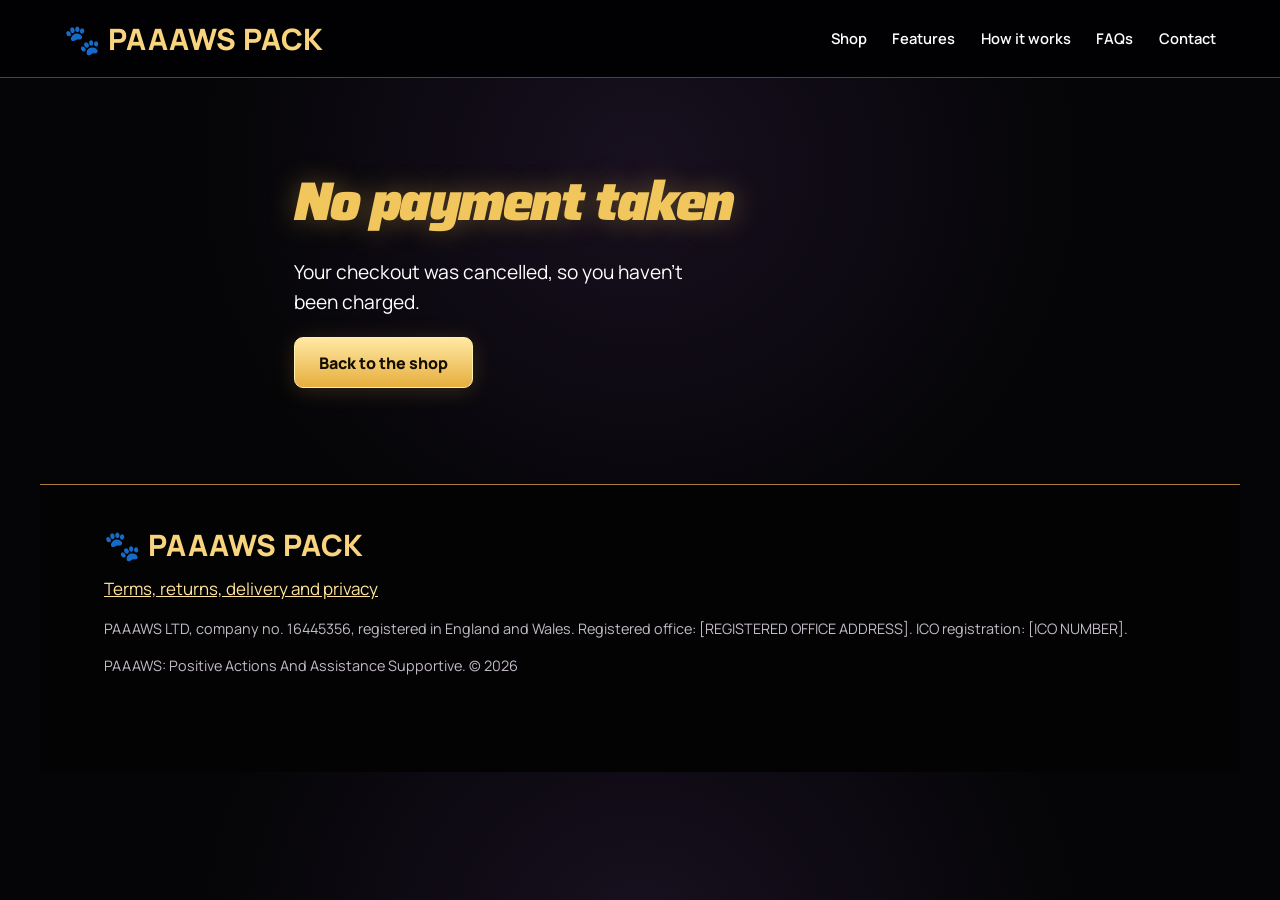
==== cancelled.html @ 1de61038 "Add files via upload" ====
<!doctype html>
<html lang="en-GB">
<head>
<meta charset="utf-8">
<meta name="viewport" content="width=device-width, initial-scale=1, viewport-fit=cover">
<title>Checkout cancelled | PAAAWS PACK</title>
<meta name="description" content="PAAAWS PACK is a backpack with a full-colour 64×64 LED screen you control from your Android phone. Pictures, GIFs, moving text, games and an SOS flash. £40, UK delivery.">
<link rel="icon" href="data:image/svg+xml,%3Csvg xmlns='http://www.w3.org/2000/svg' viewBox='0 0 100 100'%3E%3Ctext y='.9em' font-size='90'%3E🐾%3C/text%3E%3C/svg%3E">
<link rel="preconnect" href="https://fonts.googleapis.com">
<link rel="preconnect" href="https://fonts.gstatic.com" crossorigin>
<link href="https://fonts.googleapis.com/css2?family=Saira:ital,wght@1,700;1,900&family=Manrope:wght@400;600;800&display=swap" rel="stylesheet">
<link rel="stylesheet" href="style.css">
</head>
<body>

<header class="top">
  <a class="brand" href="index.html#home" aria-label="PAAAWS PACK home"><span class="paw" aria-hidden="true">🐾</span> PAAAWS PACK</a>
  <nav aria-label="Main">
    <a href="index.html#shop">Shop</a>
    <a href="index.html#features">Features</a>
    <a href="index.html#how">How it works</a>
    <a href="index.html#faq">FAQs</a>
    <a href="index.html#contact">Contact</a>
  </nav>
</header>

<main><section class="doc"><h1>No payment taken</h1><p class="lede">Your checkout was cancelled, so you haven’t been charged.</p><a class="btn gold" href="index.html#shop">Back to the shop</a></section></main>
<footer class="foot">
  <div class="brand"><span class="paw" aria-hidden="true">🐾</span> PAAAWS PACK</div>
  <nav aria-label="Policies"><a href="policies.html">Terms, returns, delivery and privacy</a></nav>
  <p class="small"><span data-company>PAAAWS LTD</span>, company no. <span data-companyno>16445356</span>, registered in England and Wales. Registered office: <span data-office>[REGISTERED OFFICE ADDRESS]</span>. ICO registration: <span data-ico>[ICO NUMBER]</span>.</p>
  <p class="small">PAAAWS: Positive Actions And Assistance Supportive. © <span id="year">2026</span></p>
</footer>

<script src="config.js"></script>
<script src="led.js"></script>
</body>
</html>
---- style.css ----
:root {
  color-scheme: dark;
  --ink: #060509;
  --panel: #121019;
  --line: #2a2433;
  --gold: #e9b949;
  --gold-hi: #ffd978;
  --text: #f3eee4;
  --muted: #b3abbd;
  --display: "Saira", "Arial Narrow", Arial, sans-serif;
  --body: "Manrope", "Segoe UI", Arial, sans-serif;
  box-sizing: border-box;
  padding-top: env(safe-area-inset-top, 0px);
  padding-bottom: env(safe-area-inset-bottom, 0px);
}
*, *::before, *::after { box-sizing: inherit; }
html { scroll-behavior: smooth; scroll-padding-top: calc(70px + env(safe-area-inset-top, 0px)); }
@media (prefers-reduced-motion: reduce) { html { scroll-behavior: auto; } }
body { margin: 0; background: var(--ink); color: var(--text); font: 400 1.0625rem/1.6 var(--body); }
img, canvas { max-width: 100%; display: block; }
a { color: var(--gold-hi); }
:focus-visible { outline: 3px solid var(--gold-hi); outline-offset: 3px; border-radius: 4px; }

h1, h2, h3 { font-family: var(--display); font-style: italic; line-height: 1.02; margin: 0 0 .5em; }
h1 { font-weight: 900; font-size: clamp(3rem, 9vw, 6.4rem); color: var(--gold); text-shadow: 0 0 28px rgba(233,185,73,.35); }
h2 { font-weight: 900; font-size: clamp(2rem, 5vw, 3.2rem); }
h3 { font-weight: 700; font-size: 1.35rem; }
.small { font-size: .9rem; color: var(--muted); }

/* header */
.top { position: sticky; top: env(safe-area-inset-top, 0px); z-index: 10; display: flex; align-items: center; justify-content: space-between; gap: 1rem; flex-wrap: wrap;
  padding: .8rem clamp(1rem, 4vw, 3rem); background: rgba(6,5,9,.88); backdrop-filter: blur(10px); border-bottom: 1px solid var(--line); }
body::before { content: ""; position: fixed; inset: 0 0 auto; height: env(safe-area-inset-top, 0px); z-index: 11; background: rgba(6,5,9,.88); }
.brand { font: 900 italic 1.35rem var(--display); color: var(--gold); text-decoration: none; white-space: nowrap; }
.top nav { display: flex; gap: clamp(.6rem, 2vw, 1.6rem); flex-wrap: wrap; }
.top nav a { color: var(--text); text-decoration: none; font-weight: 600; font-size: .95rem; }
.top nav a:hover { color: var(--gold-hi); }

section { padding: clamp(3rem, 8vw, 6rem) clamp(1rem, 5vw, 4rem); max-width: 1200px; margin: 0 auto; }

/* buttons */
.btn { display: inline-block; font: 800 1rem var(--body); text-decoration: none; padding: .85rem 1.5rem; border-radius: 999px; border: 2px solid var(--gold); cursor: pointer; }
.btn.gold { background: linear-gradient(180deg, var(--gold-hi), var(--gold)); color: #1a1205; }
.btn.gold:hover { filter: brightness(1.08); }
.btn.ghost { background: transparent; color: var(--gold-hi); }

/* hero */
.hero { display: grid; grid-template-columns: 1.1fr .9fr; align-items: center; gap: 2rem; min-height: min(86vh, 760px); }
.lede { font-size: 1.2rem; max-width: 34ch; color: var(--text); }
.hero-buy { display: flex; flex-wrap: wrap; align-items: center; gap: 1rem 1.4rem; margin-top: 1.6rem; }
.price-tag { color: var(--muted); }
.price-tag b { font: 900 italic 2rem var(--display); color: var(--text); }
.hero-bag { display: grid; place-items: center; }

/* the bag drawing */
.bag { position: relative; width: 100%; max-width: 230px; aspect-ratio: 30 / 43; margin: 0 auto 1rem;
  border-radius: 46% 46% 14% 14% / 30% 30% 8% 8%; padding: 20% 8% 16%;
  box-shadow: inset 0 -14px 24px rgba(0,0,0,.45), inset 0 10px 18px rgba(255,255,255,.06), 0 18px 40px rgba(0,0,0,.6); }
.bag.big { max-width: 380px; }
.bag .handle { position: absolute; top: -7%; left: 38%; width: 24%; height: 12%; border: 7px solid rgba(0,0,0,.55); border-bottom: 0; border-radius: 40px 40px 0 0; }
.bag .screen { border-radius: 6px; overflow: hidden; background: #050407; box-shadow: 0 0 0 3px rgba(0,0,0,.6), 0 0 34px rgba(255,201,74,.18); }
.bag.black  { background: radial-gradient(120% 90% at 30% 15%, #2c2933, #141218 60%); }
.bag.blue   { background: radial-gradient(120% 90% at 30% 15%, #3a67d6, #17306f 65%); }
.bag.pink   { background: radial-gradient(120% 90% at 30% 15%, #ff8cc4, #c43a80 65%); }
.bag.purple { background: radial-gradient(120% 90% at 30% 15%, #9a6cf0, #4b2a8f 65%); }
canvas.led { width: 100%; aspect-ratio: 1; }

/* fact strip */
.facts { list-style: none; margin: 0; padding: 1.2rem clamp(1rem, 5vw, 4rem); display: grid; grid-template-columns: repeat(4, 1fr); gap: 1rem;
  border-top: 1px solid var(--line); border-bottom: 1px solid var(--line); background: var(--panel); }
.facts li { color: var(--muted); font-size: .95rem; }
.facts strong { display: block; font: 900 italic 1.4rem var(--display); color: var(--gold); }

/* shop */
.range { display: grid; grid-template-columns: repeat(4, 1fr); gap: 1.2rem; margin-top: 1.5rem; }
.product { text-align: center; padding: 1.6rem 1rem 1.4rem; border: 1px solid var(--line); border-radius: 18px; background: linear-gradient(180deg, #17141f, #0c0a10); }
.product h3 { margin: .3rem 0 0; }
.cost { font: 900 italic 2rem var(--display); margin: .1rem 0 .9rem; }
.box { display: grid; grid-template-columns: repeat(3, 1fr); gap: 2rem; margin-top: 2.5rem; padding: 1.8rem; border: 1px solid var(--gold); border-radius: 18px; }
.box p { margin: 0 0 .6rem; }
.ticks { list-style: none; padding: 0; margin: 0; }
.ticks li { padding-left: 1.6rem; position: relative; margin-bottom: .45rem; }
.ticks li::before { content: "✓"; position: absolute; left: 0; color: var(--gold); font-weight: 800; }

/* features */
.feature-grid { display: grid; grid-template-columns: repeat(4, 1fr); gap: 1.6rem 2rem; margin-top: 1.5rem; }
.feat { border-left: 3px solid var(--gold); padding-left: 1rem; }
.feat p { margin: 0; color: var(--muted); }
.moments { display: grid; grid-template-columns: repeat(4, 1fr); gap: 1rem; margin-top: 3rem; padding-top: 2rem; border-top: 1px solid var(--line); }
.moments p { margin: 0; color: var(--muted); }
.moments strong { color: var(--text); }

/* how */
.steps { list-style: none; counter-reset: s; padding: 0; margin: 1.5rem 0 2rem; display: grid; grid-template-columns: repeat(3, 1fr); gap: 2rem; }
.steps li { counter-increment: s; }
.steps li::before { content: counter(s); display: grid; place-items: center; width: 2.6rem; height: 2.6rem; border-radius: 50%; border: 2px solid var(--gold); color: var(--gold); font: 900 italic 1.3rem var(--display); margin-bottom: .8rem; }
.steps p { margin: 0; color: var(--muted); }
.gpt { margin-top: 3rem; padding: 1.8rem; border-radius: 18px; background: var(--panel); border: 1px solid var(--line); max-width: 760px; }
.prompt { font-style: italic; border-left: 3px solid var(--gold); padding-left: 1rem; }

/* faq */
.faq details { border-bottom: 1px solid var(--line); padding: 1rem 0; max-width: 820px; }
.faq summary { cursor: pointer; font-weight: 800; font-size: 1.1rem; }
.faq details p { color: var(--muted); margin: .6rem 0 0; }

/* contact */
.contact > p { max-width: 60ch; }
.form { display: grid; grid-template-columns: 1fr 1fr; gap: 1rem; max-width: 760px; margin-top: 1.5rem; }
.form label { display: grid; gap: .35rem; font-weight: 600; }
.form .wide { grid-column: 1 / -1; }
.form input, .form textarea { font: inherit; color: var(--text); background: var(--panel); border: 1px solid var(--line); border-radius: 10px; padding: .75rem .9rem; }
.form button { justify-self: start; }

.wa-float { position: fixed; right: 1rem; bottom: calc(1rem + env(safe-area-inset-bottom, 0px)); z-index: 9; background: #25d366; color: #062b14; font-weight: 800; text-decoration: none; padding: .8rem 1.1rem; border-radius: 999px; box-shadow: 0 8px 24px rgba(0,0,0,.5); }

.foot { border-top: 1px solid var(--line); padding: 2.5rem clamp(1rem, 5vw, 4rem) 5rem; max-width: 1200px; margin: 0 auto; }
.foot nav { margin: .6rem 0; }

/* policies page */
.doc { max-width: 820px; }
.doc h1 { font-size: clamp(2.2rem, 6vw, 3.4rem); }
.doc h2 { font-size: 1.8rem; margin-top: 2.2rem; color: var(--gold); }
.doc h3, .doc h4 { font-size: 1.2rem; margin-top: 1.4rem; }
.doc li { margin-bottom: .3rem; }

@media (max-width: 900px) {
  .hero { grid-template-columns: 1fr; min-height: 0; }
  .hero-bag { order: -1; }
  .bag.big { max-width: 260px; }
  .facts, .range, .feature-grid, .moments { grid-template-columns: repeat(2, 1fr); }
  .box, .steps { grid-template-columns: 1fr; }
}
@media (max-width: 520px) {
  .top nav { width: 100%; justify-content: space-between; }
  .form { grid-template-columns: 1fr; }
  .range { gap: .8rem; }
  .product { padding: 1.2rem .6rem; }
  .btn { padding: .75rem 1.1rem; }
}
/* PWS WEBSITE CHATGPT — visual redesign, original checkout logic retained */
:root{--ink:#050507;--panel:#0d0b10;--gold:#f1c65d;--gold-hi:#ffe49a;--text:#fff;--muted:#c3bbc8}
body{background:radial-gradient(ellipse at 50% 22%,#181020 0%,#050507 48%);overflow-x:hidden}
.top{min-height:78px;background:rgba(2,2,4,.97);border-bottom:1px solid #59421f;padding-inline:clamp(20px,5vw,85px)}
.brand{font-style:normal;font-family:var(--body);font-size:clamp(1.05rem,2.3vw,1.9rem);letter-spacing:.015em;color:#f7d47d}
.top nav a{font-size:.92rem}.top nav a:hover{color:#f8d379}
h1,h2,h3{letter-spacing:-.045em}h2{font-size:clamp(2rem,4.5vw,3.8rem);text-align:center}h3{letter-spacing:-.025em}
.gold-text{color:#f5cc70}.section-kicker{text-align:center;color:#e9bd63;font-size:.77rem;font-weight:900;letter-spacing:.28em;margin:0 0 12px}.section-intro{text-align:center;color:#cfcbd2;margin:-10px 0 36px}
.hero{position:relative;max-width:none;min-height:580px;display:flex;align-items:center;padding:70px clamp(24px,6vw,100px);overflow:hidden;background:linear-gradient(90deg,#080713 0%,#090815 37%,rgba(9,8,21,.12) 75%),radial-gradient(circle at 70% 40%,#53216e,#080712 65%)}
.hero-photo{position:absolute;inset:0 0 0 32%;background:url('hero-people.webp') center 43%/cover no-repeat;z-index:0;mask-image:linear-gradient(90deg,transparent 0%,#000 25%)}
.hero::after{content:'';position:absolute;inset:auto 0 0;height:5px;background:linear-gradient(90deg,transparent,#f8d47a,transparent);box-shadow:0 0 22px #eebf68}
.hero-copy{position:relative;z-index:1;max-width:650px}.hero h1{font-size:clamp(3.7rem,7.4vw,7.2rem);font-style:italic;color:#fff;text-shadow:0 5px 30px #050308;line-height:.96;margin:20px 0}.hero h1 em{color:#fbd57b;font-style:inherit;text-shadow:0 0 26px #a86a26}
.hero .lede{max-width:460px;font-size:1.18rem;color:#fff}.eyebrow,.hero-note{font-size:.72rem;letter-spacing:.22em;color:#f3ce83;font-weight:900}.hero-note{margin-top:30px}.hero-buy{display:flex;flex-wrap:wrap;gap:12px;margin-top:30px}.hero-buy .btn{margin:0}
.btn{border-radius:9px;text-align:center;transition:transform .2s,filter .2s;box-shadow:0 3px 22px rgba(247,197,83,.17)}.btn:hover{transform:translateY(-2px)}.btn.gold{background:linear-gradient(180deg,#ffe9a4 0%,#e6ae3e 100%);border:1px solid #fff0ad;color:#150d00}.btn.ghost{border:1px solid #e5c36e;color:#fff;background:#08080ca8}
.facts{background:linear-gradient(180deg,#050505,#12100d,#050505);border-top:1px solid #b98e3b;border-bottom:1px solid #b98e3b;box-shadow:0 0 25px #c68b2936}.facts li{color:#eee}.facts strong{color:#f5c96e}
.shop{max-width:1400px;padding-top:76px}.range{gap:18px}.product{background:radial-gradient(ellipse at 50% 30%,#22202a,#08080b 75%);border:1px solid #cba751;border-radius:22px;overflow:hidden;padding:0 0 22px;box-shadow:0 12px 30px #0008;transition:transform .25s,box-shadow .25s}.product:nth-child(2){border-color:#36aaff}.product:nth-child(3){border-color:#f563c6}.product:nth-child(4){border-color:#b665f6}.product:hover{transform:translateY(-6px);box-shadow:0 0 26px #c49b4266}.product-image{width:100%;aspect-ratio:1/1.05;object-fit:cover;display:block;mask-image:linear-gradient(#000 82%,transparent 100%)}.product h3{font-family:var(--body);font-style:normal;text-align:center;font-size:1.12rem;line-height:1.4;margin:4px 0}.product h3 span{color:#e7e0eb}.product .cost{font-size:2.2rem;font-weight:900;color:#f6d078;margin:8px 0}.product .btn{display:block;margin:10px 17px 0;padding:12px 8px;font-size:.88rem}
.box{margin-top:55px;border:1px solid #d6a94e;border-radius:24px;background:radial-gradient(ellipse at 25% 40%,#251a14,#09090a 70%);box-shadow:0 0 24px #d6a94e24;align-items:center;gap:25px}.box-visual{min-width:0}.box-visual img{width:100%;border-radius:15px}.box h3{font-size:clamp(1.5rem,2.5vw,2.5rem);line-height:1.05}.box p,.box li{color:#e4dce7}.box .ticks li::marker{color:#f2c55f}
.festival-banner{max-width:none;min-height:350px;display:flex;align-items:center;background:linear-gradient(90deg,#090611 0%,#080710 30%,transparent 85%),url('festival.webp') center 40%/cover no-repeat;border-block:1px solid #59411d;padding-inline:clamp(24px,7vw,110px)}.festival-banner>div{max-width:800px}.festival-banner h2{text-align:left;font-size:clamp(2rem,4vw,3.7rem);text-shadow:0 3px 20px #000}.festival-banner .section-kicker{text-align:left}.festival-banner p:last-child{max-width:420px;color:white}
.features,.how,.faq,.contact{padding-top:85px;padding-bottom:85px}.feat,.steps li,.gpt,.faq details{background:linear-gradient(145deg,#19141c,#0a090d);border:1px solid #51402a;border-radius:14px}.feat h3,.steps h3{color:#f7cd76}.moments{border-color:#8e6b33}.foot{border-top:1px solid #a77c3c;background:#030303}
@media(max-width:800px){.top{justify-content:center;padding:12px}.top nav{justify-content:center;gap:13px}.top nav a{font-size:.78rem}.hero{min-height:680px;align-items:flex-start;padding:50px 22px}.hero-photo{inset:245px 0 0 0;mask-image:linear-gradient(180deg,transparent,#000 28%);background-position:center}.hero-copy{max-width:100%}.hero h1{font-size:clamp(3.2rem,11vw,5rem)}.hero .lede{font-size:1rem;max-width:360px}.hero-buy .btn{font-size:.8rem;padding:12px}.hero-note{display:none}.range{grid-template-columns:repeat(2,minmax(0,1fr))}.box{display:block}.box-visual{margin-bottom:20px}.festival-banner{min-height:360px;background-position:55% center}.festival-banner h2{max-width:440px}}
@media(max-width:470px){.range{gap:10px}.product{border-radius:12px}.product h3{font-size:.8rem}.product .cost{font-size:1.45rem}.product .btn{margin:8px 7px 0;font-size:.7rem;padding:10px 2px}.hero{min-height:640px}.hero h1{font-size:3.2rem}.hero-photo{inset:280px 0 0}.facts{font-size:.8rem}.festival-banner{background-position:65% center}}

/* Multi-page navigation */
.top nav a[aria-current="page"] {color:var(--gold-hi);border-bottom:2px solid var(--gold);padding-bottom:4px;}
main:has(> .shop),main:has(> .faq),main:has(> .how),main:has(> .features),main:has(> .contact) {min-height:65vh;}

/* Festival motion and app-store section */
.festival-motion{position:relative;overflow:hidden;isolation:isolate;background-image:linear-gradient(90deg,rgba(0,0,0,.85),rgba(0,0,0,.25)),url("festival.webp");background-size:cover;background-position:center;}
.festival-motion .festival-video{position:absolute;inset:0;width:100%;height:100%;object-fit:cover;object-position:center 45%;z-index:-2;}
.festival-motion::before{content:"";position:absolute;inset:0;background:linear-gradient(90deg,rgba(0,0,0,.83) 0%,rgba(0,0,0,.35) 65%,rgba(0,0,0,.12));z-index:-1;}
.festival-motion .festival-content{position:relative;z-index:1;}
.app-downloads{text-align:center;padding:55px 20px 65px;background:radial-gradient(ellipse at top,#28200d,#070707 65%);border-top:1px solid #b99443;}
.app-downloads h2{color:#f7d777;margin:8px 0;font-size:clamp(1.5rem,3.5vw,2.7rem);}
.app-downloads p{max-width:640px;margin:10px auto 24px;}
.store-badges{display:flex;justify-content:center;gap:16px;flex-wrap:wrap;}
.store-badge{display:inline-flex;gap:10px;align-items:center;justify-content:center;border:1px solid #cda954;border-radius:10px;padding:14px 20px;min-width:175px;font-weight:800;color:#f5d67b;background:#14110a;flex-direction:column;line-height:1.2;}
.store-badge small{font-size:.65rem;letter-spacing:.14em;color:#c7c7c7;}
@media(prefers-reduced-motion:reduce){.festival-motion .festival-video{display:none;}}

/* PAAAWS PACK tutorial page refresh */
.how{max-width:1250px;margin:auto;padding:55px 22px 85px}.tutorial-title{text-align:center;font-size:clamp(2rem,5vw,4rem);margin:10px 0 14px}.tutorial-intro{text-align:center;max-width:720px;margin:0 auto 25px;color:#ded8d3;font-size:1.08rem}.tutorial-jump{display:flex;flex-wrap:wrap;justify-content:center;gap:12px;margin:25px 0 45px}.tutorial-jump a{color:#ffd36d;border:1px solid #80652c;border-radius:40px;padding:12px 18px;text-decoration:none;background:#151116}.tutorial-jump a:hover{background:#35260c}.tutorial-block{padding:30px 0 45px;border-top:1px solid #6b542c;scroll-margin-top:95px}.tutorial-heading{display:flex;align-items:flex-start;gap:22px;max-width:1000px;margin:0 auto 25px}.tutorial-number{flex:0 0 58px;height:58px;display:grid;place-items:center;border-radius:50%;background:linear-gradient(130deg,#fff2a2,#d59515);color:#17110a;font-weight:900;font-size:1.35rem;box-shadow:0 0 24px #d69b3d77}.tutorial-heading h2{font-size:clamp(1.55rem,3.4vw,2.65rem);line-height:1.1;margin:7px 0 12px}.tutorial-heading p{color:#e2dce1;line-height:1.65}.tutorial-figure{margin:22px auto 32px;max-width:1180px;border:1px solid #99702f;border-radius:18px;overflow:hidden;background:#070607;box-shadow:0 0 25px #d3a23b24}.tutorial-figure img{display:block;width:100%;height:auto}.tutorial-figure figcaption{padding:13px 18px;text-align:center;color:#f5ce75;font-weight:800}.tutorial-tip{max-width:950px;margin:20px auto 32px;padding:18px 24px;background:#17120b;border-left:4px solid #f8c44f;border-radius:8px;line-height:1.65}.how .gpt{margin:25px auto;max-width:950px}@media(max-width:650px){.how{padding:35px 12px 65px}.tutorial-heading{gap:12px}.tutorial-number{flex-basis:42px;height:42px;font-size:1rem}.tutorial-figure{border-radius:10px}.tutorial-jump a{font-size:.83rem;padding:10px 12px}}

/* GIF source tutorials */
.tutorial-sources{margin-top:2.5rem;padding-top:1.5rem;border-top:1px solid rgba(245,194,72,.3)}
.tutorial-sources h3{font-size:clamp(1.35rem,3vw,2rem);color:#f6c75d;margin:0 0 .6rem;font-weight:900}
.tutorial-sources>p{max-width:850px;line-height:1.65;color:#e8e1d7}
.tutorial-sources .tutorial-figure{margin:1.5rem auto;max-width:1100px}
.tutorial-sources .tutorial-figure img{width:100%;height:auto;display:block;object-fit:contain}
.tutorial-sources .tutorial-note{font-size:.88rem;color:#c4b9a4}

.addon{display:flex;flex-wrap:wrap;align-items:center;gap:.4rem;margin:.2rem 0 .8rem;font-size:.92rem;color:#e4dce7;cursor:pointer}.addon input{accent-color:#d6a94e;width:1.1rem;height:1.1rem}.addon strong{color:#f7cd76}.addon small{flex-basis:100%;color:#a99fb0;padding-left:1.5rem}

/* How it works: smaller pictures, two side by side */
.tutorial-block,.tutorial-sources{display:flex;flex-wrap:wrap;justify-content:center;align-items:flex-start;gap:0 24px;max-width:1180px;margin-inline:auto}
.tutorial-block>*,.tutorial-sources>*{flex:0 0 100%}
.tutorial-block>.tutorial-figure,.tutorial-sources>.tutorial-figure{flex:0 1 calc(50% - 12px);max-width:480px;margin:10px 0 20px}
.tutorial-figure figcaption{padding:10px 14px;font-size:.92rem}
@media(max-width:760px){.tutorial-block>.tutorial-figure,.tutorial-sources>.tutorial-figure{flex-basis:100%;max-width:520px}}
/* Same-size picture boxes in each pair (image fitted, never cropped) */
.tutorial-block>.tutorial-figure,.tutorial-sources>.tutorial-figure{max-width:480px}
.tutorial-figure img{width:100%;aspect-ratio:3/2;height:auto;object-fit:contain;background:#070607}
.tutorial-sources .tutorial-figure img{aspect-ratio:1/1;object-fit:contain}
.tutorial-sources>.tutorial-figure:has(img[src*="web-browser"]){max-width:480px}
/* How it works: side jump menu */
.tutorial-side{position:fixed;right:14px;top:50%;transform:translate(20px,-50%);display:flex;flex-direction:column;gap:8px;z-index:40;opacity:0;pointer-events:none;transition:opacity .25s,transform .25s}
.tutorial-side.show{opacity:1;pointer-events:auto;transform:translate(0,-50%)}
.tutorial-side a{display:flex;align-items:center;gap:8px;text-decoration:none;color:#ffd36d;background:#151116e6;border:1px solid #80652c;border-radius:40px;padding:5px 12px 5px 5px;font-size:.8rem;font-weight:700;backdrop-filter:blur(6px)}
.tutorial-side a b{flex:0 0 30px;height:30px;display:grid;place-items:center;border-radius:50%;background:#2a2010;color:#ffd36d;font-size:.82rem}
.tutorial-side a:hover,.tutorial-side a.on{background:#35260ce6;border-color:#f5c248}
.tutorial-side a.on b{background:linear-gradient(130deg,#fff2a2,#d59515);color:#17110a}
.tutorial-side span{max-width:92px;line-height:1.2}
@media(max-width:1340px){.tutorial-side span{display:none}.tutorial-side a{padding:5px}}
@media(max-width:760px){.tutorial-side{right:8px}.tutorial-side a b{flex-basis:34px;height:34px}}
/* Media steps picture: on its own row, 4 phones, so show it bigger at its natural shape */
.tutorial-block>.tutorial-figure:has(img[src*="media-loading-1"]){flex-basis:100%;max-width:860px}
.tutorial-figure img[src*="media-loading-1"]{aspect-ratio:auto}

/* Program section (03) */
.tutorial-block>.tutorial-figure.program-figure{flex-basis:100%;max-width:594px}
.tutorial-figure.program-figure img{aspect-ratio:auto}
.program-steps{list-style:none;padding:0;margin:10px auto 26px;max-width:1180px;display:grid;grid-template-columns:repeat(5,1fr);gap:14px}
.program-steps li{background:#151116;border:1px solid #80652c;border-radius:14px;padding:18px 16px;box-shadow:0 0 18px #d3a23b1a}
.program-steps li b{width:38px;height:38px;display:grid;place-items:center;border-radius:50%;background:linear-gradient(130deg,#fff2a2,#d59515);color:#17110a;font-weight:900;margin-bottom:10px}
.program-steps h3{font-size:1rem;color:#f6c75d;margin:0 0 6px;font-weight:900}
.program-steps p{margin:0;color:#e2dce1;line-height:1.55;font-size:.93rem}
@media(max-width:1000px){.program-steps{grid-template-columns:repeat(2,1fr)}}
@media(max-width:560px){.program-steps{grid-template-columns:1fr}}

/* Feature guides (04-14): full-width step panels at their natural shape */
.tutorial-block>.tutorial-figure.guide-figure{flex-basis:100%;max-width:1100px}
.tutorial-block>.tutorial-figure.guide-figure.guide-3{max-width:780px}
.tutorial-figure.guide-figure img{aspect-ratio:auto}
.tutorial-side{max-height:92vh;overflow-y:auto;scrollbar-width:none}.tutorial-side::-webkit-scrollbar{display:none}
@media(max-height:820px){.tutorial-side{gap:5px}.tutorial-side a b{flex-basis:26px;height:26px;font-size:.74rem}}
.tutorial-figure.guide-figure figcaption{display:none}
@media(max-width:760px){.tutorial-figure.guide-figure figcaption{display:block}.tutorial-side a:not(.side-top){display:none}}
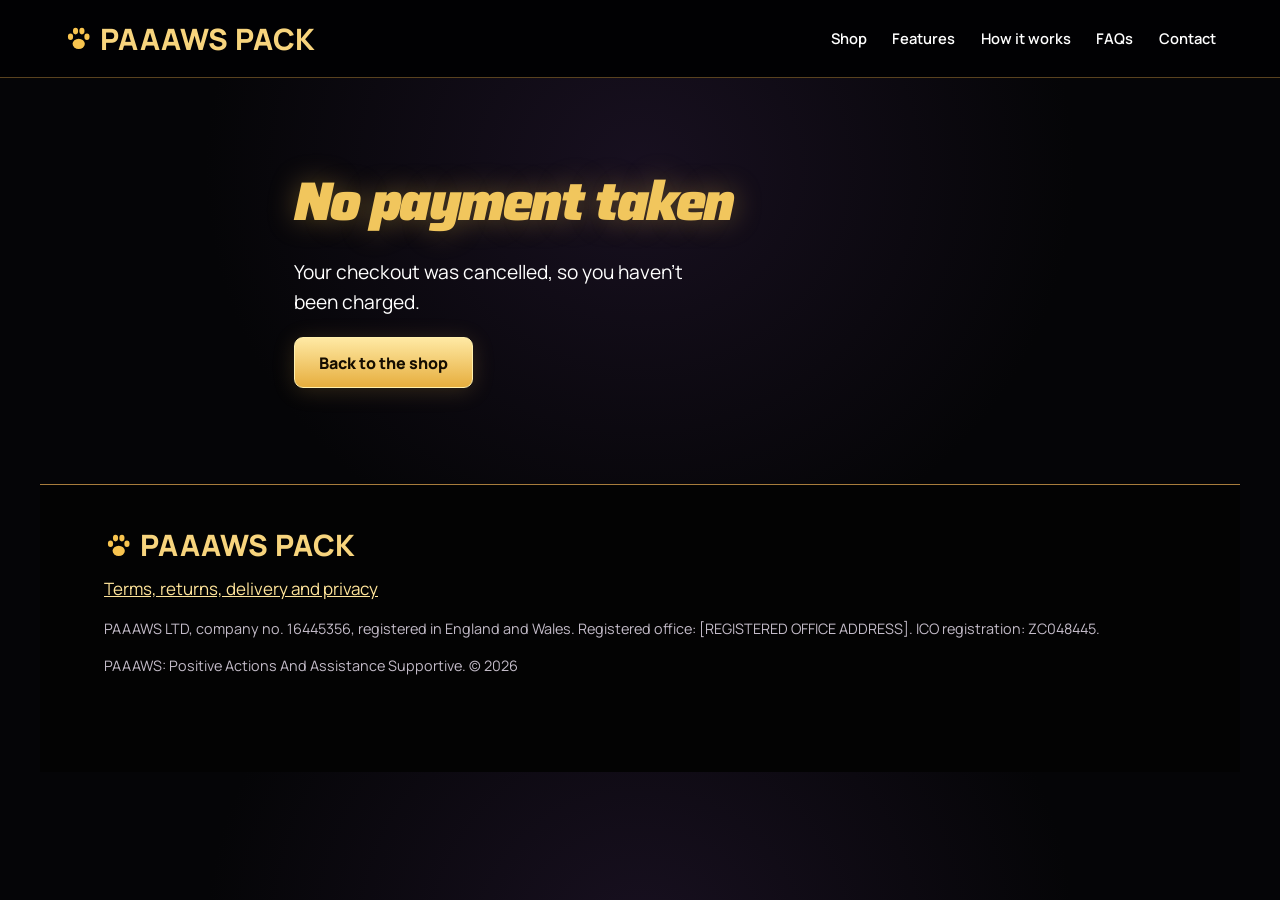
==== commit 3f52e8ef: "Gold paw logo everywhere (was purple emoji)" ====
--- a/cancelled.html
+++ b/cancelled.html
@@ -5,7 +5,7 @@
 <meta name="viewport" content="width=device-width, initial-scale=1, viewport-fit=cover">
 <title>Checkout cancelled | PAAAWS PACK</title>
 <meta name="description" content="PAAAWS PACK is a backpack with a full-colour 64×64 LED screen you control from your Android phone. Pictures, GIFs, moving text, games and an SOS flash. £40, UK delivery.">
-<link rel="icon" href="data:image/svg+xml,%3Csvg xmlns='http://www.w3.org/2000/svg' viewBox='0 0 100 100'%3E%3Ctext y='.9em' font-size='90'%3E🐾%3C/text%3E%3C/svg%3E">
+<link rel="icon" href="data:image/svg+xml,%3Csvg viewBox='0 0 24 24' xmlns='http://www.w3.org/2000/svg'%3E%3Cg fill='%23f8c44f'%3E%3Cellipse cx='12' cy='16.2' rx='5' ry='4.2'/%3E%3Cellipse cx='5.3' cy='10.4' rx='2.1' ry='2.6'/%3E%3Cellipse cx='9.4' cy='5.8' rx='2.1' ry='2.7'/%3E%3Cellipse cx='14.6' cy='5.8' rx='2.1' ry='2.7'/%3E%3Cellipse cx='18.7' cy='10.4' rx='2.1' ry='2.6'/%3E%3C/g%3E%3C/svg%3E">
 <link rel="preconnect" href="https://fonts.googleapis.com">
 <link rel="preconnect" href="https://fonts.gstatic.com" crossorigin>
 <link href="https://fonts.googleapis.com/css2?family=Saira:ital,wght@1,700;1,900&family=Manrope:wght@400;600;800&display=swap" rel="stylesheet">
@@ -14,7 +14,7 @@
 <body>
 
 <header class="top">
-  <a class="brand" href="index.html#home" aria-label="PAAAWS PACK home"><span class="paw" aria-hidden="true">🐾</span> PAAAWS PACK</a>
+  <a class="brand" href="index.html#home" aria-label="PAAAWS PACK home"><span class="paw" aria-hidden="true"><svg class="paw-ico" viewBox="0 0 24 24" width="1em" height="1em" aria-hidden="true" focusable="false"><g fill="#f8c44f"><ellipse cx="12" cy="16.2" rx="5" ry="4.2"/><ellipse cx="5.3" cy="10.4" rx="2.1" ry="2.6"/><ellipse cx="9.4" cy="5.8" rx="2.1" ry="2.7"/><ellipse cx="14.6" cy="5.8" rx="2.1" ry="2.7"/><ellipse cx="18.7" cy="10.4" rx="2.1" ry="2.6"/></g></svg></span> PAAAWS PACK</a>
   <nav aria-label="Main">
     <a href="index.html#shop">Shop</a>
     <a href="index.html#features">Features</a>
@@ -26,7 +26,7 @@
 
 <main><section class="doc"><h1>No payment taken</h1><p class="lede">Your checkout was cancelled, so you haven’t been charged.</p><a class="btn gold" href="index.html#shop">Back to the shop</a></section></main>
 <footer class="foot">
-  <div class="brand"><span class="paw" aria-hidden="true">🐾</span> PAAAWS PACK</div>
+  <div class="brand"><span class="paw" aria-hidden="true"><svg class="paw-ico" viewBox="0 0 24 24" width="1em" height="1em" aria-hidden="true" focusable="false"><g fill="#f8c44f"><ellipse cx="12" cy="16.2" rx="5" ry="4.2"/><ellipse cx="5.3" cy="10.4" rx="2.1" ry="2.6"/><ellipse cx="9.4" cy="5.8" rx="2.1" ry="2.7"/><ellipse cx="14.6" cy="5.8" rx="2.1" ry="2.7"/><ellipse cx="18.7" cy="10.4" rx="2.1" ry="2.6"/></g></svg></span> PAAAWS PACK</div>
   <nav aria-label="Policies"><a href="policies.html">Terms, returns, delivery and privacy</a></nav>
   <p class="small"><span data-company>PAAAWS LTD</span>, company no. <span data-companyno>16445356</span>, registered in England and Wales. Registered office: <span data-office>[REGISTERED OFFICE ADDRESS]</span>. ICO registration: <span data-ico>[ICO NUMBER]</span>.</p>
   <p class="small">PAAAWS: Positive Actions And Assistance Supportive. © <span id="year">2026</span></p>
--- a/style.css
+++ b/style.css
@@ -233,3 +233,14 @@
 @media(max-height:820px){.tutorial-side{gap:5px}.tutorial-side a b{flex-basis:26px;height:26px;font-size:.74rem}}
 .tutorial-figure.guide-figure figcaption{display:none}
 @media(max-width:760px){.tutorial-figure.guide-figure figcaption{display:block}.tutorial-side a:not(.side-top){display:none}}
+
+.pets-grid{display:grid;grid-template-columns:repeat(3,1fr);gap:16px;max-width:1180px;margin:22px auto}.pets-grid .tutorial-figure{margin:0;max-width:none}.pets-grid img{aspect-ratio:auto!important;width:100%!important;max-width:none!important;max-height:none!important;height:auto!important}.pets-grid a{display:block}
+@media(max-width:900px){.pets-grid{grid-template-columns:repeat(2,1fr)}}
+@media(max-width:560px){.pets-grid{grid-template-columns:1fr}}
+
+.preorder-bar{display:block;text-align:center;padding:12px 16px;background:linear-gradient(90deg,#3a2a05,#7a5a10,#3a2a05);color:#ffd34a;text-decoration:none;border-bottom:1px solid #f8c44f;animation:pp-pulse 1.6s ease-in-out infinite}.preorder-bar strong{display:block;font-size:clamp(14px,3.6vw,20px);letter-spacing:.06em;font-weight:900}.preorder-bar span{display:block;font-size:13px;color:#fff;margin-top:3px}
+@keyframes pp-pulse{0%,100%{box-shadow:0 0 6px #f8c44f44;filter:brightness(1)}50%{box-shadow:0 0 26px #f8c44fcc;filter:brightness(1.35)}}
+@media(prefers-reduced-motion:reduce){.preorder-bar{animation:none}}
+.ship-note{margin:8px 0 0;color:#f5ce75;font-weight:800;font-size:14px;text-align:center}
+
+.paw-ico{display:inline-block;width:1em;height:1em;vertical-align:-.12em}
